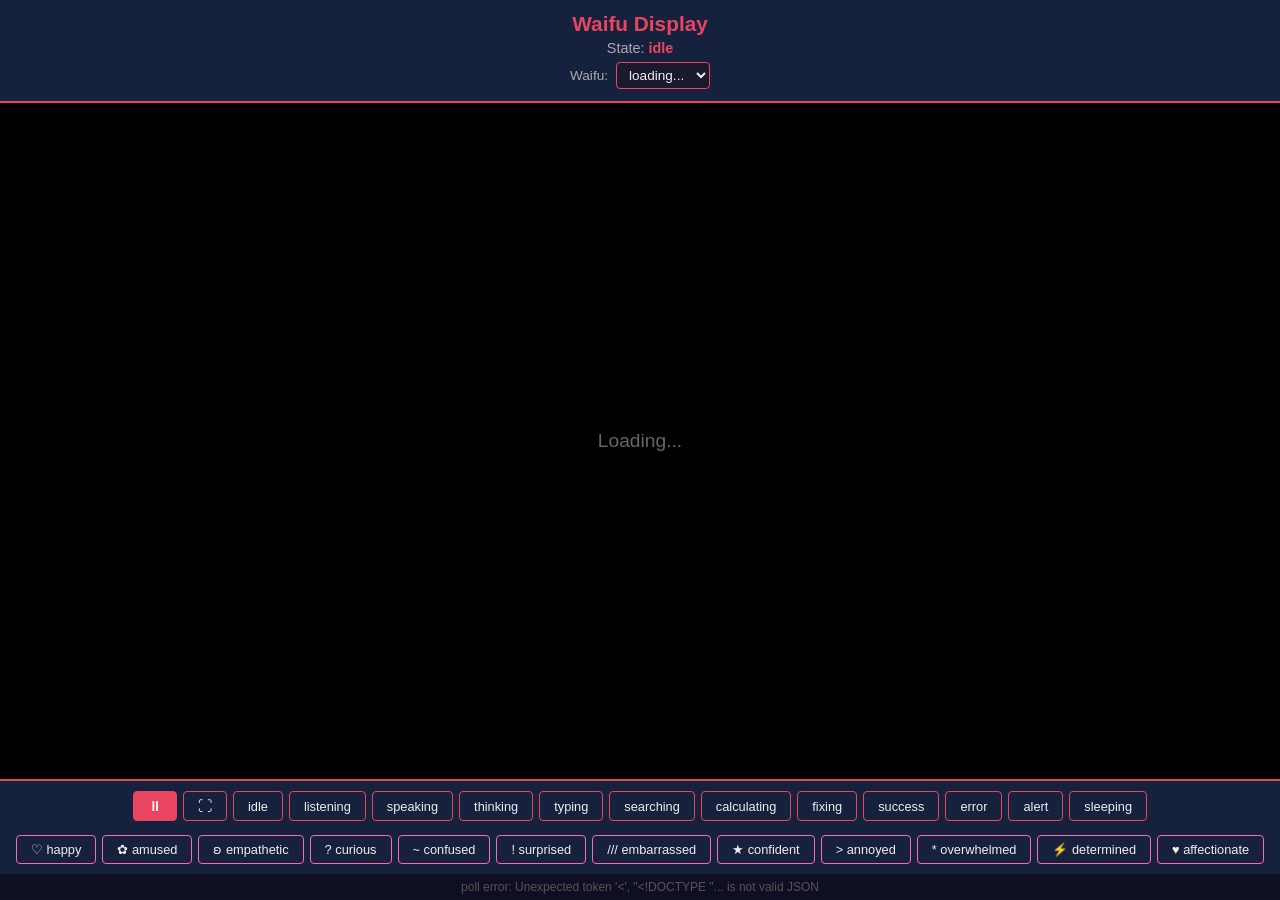
==== index.html @ 0c3c9cdf "tts preloading" ====
<!DOCTYPE html>
<html lang="en">
<head>
<meta charset="UTF-8">
<meta name="viewport" content="width=device-width, initial-scale=1.0">
<title>Waifu Display</title>
<style>
  * { margin: 0; padding: 0; box-sizing: border-box; }
  body {
    background: #1a1a2e;
    color: #eee;
    font-family: 'Segoe UI', sans-serif;
    display: flex;
    flex-direction: column;
    height: 100vh;
    overflow: hidden;
  }

  .header {
    text-align: center;
    padding: 12px;
    background: #16213e;
    border-bottom: 2px solid #e94560;
  }
  .header h1 { font-size: 1.3em; color: #e94560; }
  .state-label {
    font-size: 0.9em;
    color: #aaa;
    margin-top: 4px;
  }
  .state-label span { color: #e94560; font-weight: bold; }

  .waifu-selector {
    margin-top: 6px;
    display: flex;
    align-items: center;
    justify-content: center;
    gap: 8px;
  }
  .waifu-selector label { font-size: 0.85em; color: #aaa; }
  .waifu-selector select {
    background: #1a1a2e;
    color: #eee;
    border: 1px solid #e94560;
    border-radius: 4px;
    padding: 4px 8px;
    font-size: 0.85em;
  }

  .display-area {
    flex: 1;
    display: flex;
    align-items: center;
    justify-content: center;
    background: #000;
    position: relative;
    overflow: hidden;
    cursor: grab;
  }

  video, .sprite-img {
    max-width: 100%;
    max-height: 100%;
    object-fit: contain;
    transition: transform 0.1s ease;
    transform-origin: center center;
  }

  /* Full window mode */
  body.fullwindow .header,
  body.fullwindow .controls,
  body.fullwindow .tts-controls,
  body.fullwindow .debug-bar {
    display: none !important;
  }
  body.fullwindow .display-area {
    height: 100vh;
    width: 100vw;
    background: #000;
  }
  body.fullwindow video,
  body.fullwindow .sprite-img,
  body.fullwindow .sprite-sheet {
    max-width: 100vw;
    max-height: 100vh;
    width: 100vw;
    height: 100vh;
    object-fit: contain;
  }

  .fullwindow-toggle {
    position: fixed;
    top: 8px;
    right: 8px;
    z-index: 999;
    padding: 6px 10px;
    border: 1px solid #e94560;
    background: rgba(26, 26, 46, 0.8);
    color: #eee;
    border-radius: 4px;
    cursor: pointer;
    font-size: 0.9em;
    transition: all 0.15s;
    opacity: 0;
    pointer-events: none;
  }
  .fullwindow-toggle:hover { background: #e94560; }
  body.fullwindow .fullwindow-toggle {
    opacity: 0;
    pointer-events: auto;
  }
  body.fullwindow:hover .fullwindow-toggle {
    opacity: 1;
  }

  .sprite-img {
    image-rendering: pixelated;
  }

  .sprite-sheet {
    image-rendering: pixelated;
    background-repeat: no-repeat;
    background-size: 400% 300%;
    transition: transform 0.1s ease;
    transform-origin: center center;
  }

  .no-asset {
    color: #666;
    font-size: 1.2em;
    text-align: center;
    padding: 2em;
  }

  .controls {
    padding: 10px;
    background: #16213e;
    border-top: 2px solid #e94560;
    display: flex;
    flex-wrap: wrap;
    gap: 6px;
    justify-content: center;
  }

  .controls button {
    padding: 6px 14px;
    border: 1px solid #e94560;
    background: transparent;
    color: #eee;
    border-radius: 4px;
    cursor: pointer;
    font-size: 0.8em;
    transition: all 0.15s;
  }
  .controls button:hover { background: #e94560; }
  .controls button.active {
    background: #e94560;
    color: #fff;
    font-weight: bold;
  }

  .tts-controls {
    padding: 8px 12px;
    background: #0f0f23;
    border-top: 1px solid #333;
    display: flex;
    align-items: center;
    justify-content: center;
    gap: 10px;
  }
  .tts-controls button {
    padding: 5px 12px;
    border: 1px solid #6c5ce7;
    background: transparent;
    color: #a29bfe;
    border-radius: 4px;
    cursor: pointer;
    font-size: 0.85em;
    transition: all 0.15s;
    min-width: 36px;
  }
  .tts-controls button:hover { background: #6c5ce7; color: #fff; }
  .tts-controls button:disabled { opacity: 0.3; cursor: default; }
  .tts-controls button:disabled:hover { background: transparent; color: #a29bfe; }
  .tts-chunk-info {
    font-size: 0.8em;
    color: #a29bfe;
    min-width: 80px;
    text-align: center;
  }
  .tts-chunk-text {
    font-size: 0.7em;
    color: #666;
    max-width: 300px;
    white-space: nowrap;
    overflow: hidden;
    text-overflow: ellipsis;
  }
  .tts-bar { display: none; }
  .tts-bar.active { display: flex; }

  .debug-bar {
    padding: 6px 12px;
    background: #0f0f23;
    font-size: 0.75em;
    color: #555;
    text-align: center;
  }
</style>
</head>
<body>

<button class="fullwindow-toggle" onclick="toggleFullWindow()" title="Exit full window (f / Esc)">✕</button>

<div class="header">
  <h1>Waifu Display</h1>
  <div class="state-label">State: <span id="stateText">idle</span> <span id="emotionText"></span></div>
  <div class="waifu-selector">
    <label>Waifu:</label>
    <select id="waifuSelect"><option>loading...</option></select>
  </div>
</div>

<div class="display-area" id="displayArea">
  <div class="no-asset" id="placeholder">Loading...</div>
</div>

<div class="controls">
  <button id="manualToggle" onclick="toggleManual()" style="padding:6px 14px;border:1px solid #e94560;background:#e94560;color:#fff;border-radius:4px;cursor:pointer;font-size:0.9em;min-width:40px">⏸</button>
  <button onclick="toggleFullWindow()" style="padding:6px 14px;border:1px solid #e94560;background:transparent;color:#eee;border-radius:4px;cursor:pointer;font-size:0.9em" title="Full window (f)">⛶</button>
  <div id="controls" style="display:flex;flex-wrap:wrap;gap:6px;justify-content:center"></div>
</div>
<div class="controls" style="border-top:none;padding-top:4px;">
  <div id="emotionControls" style="display:flex;flex-wrap:wrap;gap:6px;justify-content:center"></div>
</div>
<div class="tts-controls tts-bar" id="ttsBar">
  <button id="ttsSkipBack" onclick="ttsSkip('back')" disabled title="Skip back">⏮</button>
  <button id="ttsClear" onclick="ttsClear()" title="Stop TTS">⏹</button>
  <button id="ttsSkipForward" onclick="ttsSkip('forward')" disabled title="Skip forward">⏭</button>
  <span class="tts-chunk-info" id="ttsChunkInfo">—</span>
  <span class="tts-chunk-text" id="ttsChunkText"></span>
</div>
<div class="debug-bar" id="debugBar">polling...</div>

<script>
const STATES = [
  'idle', 'listening', 'speaking', 'thinking',
  'typing', 'searching', 'calculating', 'fixing',
  'success', 'error', 'alert', 'sleeping'
];

const EMOTION_NAMES = {
  'e1': '♡ happy', 'e2': '✿ amused', 'e3': 'ʚ empathetic', 'e4': '? curious',
  'e5': '~ confused', 'e6': '! surprised', 'e7': '/// embarrassed', 'e8': '★ confident',
  'e9': '> annoyed', 'e10': '* overwhelmed', 'e11': '⚡ determined', 'e12': '♥ affectionate'
};

let currentState = '';
let currentEmotion = '';
let currentSet = '';
let sets = [];
let usingVideo = false;
let manualMode = false;
let lastServerState = '';
let lastServerEmotion = '';

const displayArea = document.getElementById('displayArea');
const stateText = document.getElementById('stateText');
const controlsDiv = document.getElementById('controls');
const emotionControlsDiv = document.getElementById('emotionControls');
const debugBar = document.getElementById('debugBar');
const waifuSelect = document.getElementById('waifuSelect');

let videoEl = document.createElement('video');
videoEl.autoplay = true;
videoEl.loop = true;
videoEl.muted = true;
videoEl.playsInline = true;
videoEl.style.display = 'none';
displayArea.appendChild(videoEl);

let imgEl = document.createElement('img');
imgEl.className = 'sprite-img';
imgEl.style.display = 'none';
displayArea.appendChild(imgEl);

// Spritesheet container - uses CSS sprites to show one frame from a grid
let sheetEl = document.createElement('div');
sheetEl.className = 'sprite-sheet';
sheetEl.style.display = 'none';
displayArea.appendChild(sheetEl);

// Build control buttons
STATES.forEach(s => {
  const btn = document.createElement('button');
  btn.textContent = s;
  btn.dataset.state = s;
  btn.addEventListener('click', () => setState(s));
  controlsDiv.appendChild(btn);
});

// Build emotion buttons
Object.keys(EMOTION_NAMES).forEach(e => {
  const btn = document.createElement('button');
  btn.textContent = EMOTION_NAMES[e];
  btn.dataset.emotion = e;
  btn.style.borderColor = '#ff69b4';
  btn.addEventListener('click', () => setEmotion(e));
  emotionControlsDiv.appendChild(btn);
});

function updateControls() {
  controlsDiv.querySelectorAll('button').forEach(btn => {
    btn.classList.toggle('active', btn.dataset.state === currentState);
  });
  emotionControlsDiv.querySelectorAll('button').forEach(btn => {
    const isActive = btn.dataset.emotion === currentEmotion;
    btn.classList.toggle('active', isActive);
    if (isActive) {
      btn.style.background = '#ff69b4';
      btn.style.color = '#fff';
    } else {
      btn.style.background = 'transparent';
      btn.style.color = '#eee';
    }
  });
}

function toggleManual() {
  manualMode = !manualMode;
  const btn = document.getElementById('manualToggle');
  btn.textContent = manualMode ? '▶' : '⏸';
  btn.style.background = manualMode ? '#333' : '#e94560';
  if (!manualMode && lastServerState) {
    setState(lastServerState, true);
  } else if (manualMode) {
    fetchAsset(); // refresh to drop emotion visually if needed
  }
}

function setState(state, force = false) {
  if (!force && state === currentState && currentSet) return;
  currentState = state;
  stateText.textContent = state + (manualMode ? ' [manual]' : '');
  updateControls();
  fetchAsset();
}

function setEmotion(emotion) {
  currentEmotion = emotion;
  if (manualMode) {
    currentState = emotion;
  }
  stateText.textContent = currentState + (manualMode ? ' [manual]' : '');
  updateEmotionLabel();
  updateControls();
  fetchAsset();
}

waifuSelect.addEventListener('change', () => {
  currentSet = waifuSelect.value;
  localStorage.setItem('waifu_set', currentSet);
  fetchAsset();
});

function showDisplay(mode) {
  videoEl.style.display = mode === 'video' ? 'block' : 'none';
  imgEl.style.display = mode === 'image' ? 'block' : 'none';
  sheetEl.style.display = mode === 'sheet' ? 'block' : 'none';
  document.getElementById('placeholder').style.display = mode === 'none' ? 'block' : 'none';
  if (mode !== 'video') videoEl.pause();
}

function stateToGridPos(state) {
  let idx = STATES.indexOf(state);
  if (idx === -1 && typeof state === 'string' && state.match(/^e\d+$/)) {
    idx = parseInt(state.substring(1), 10) - 1;
  }
  if (idx === -1) idx = 0;
  return { col: idx % 4, row: Math.floor(idx / 4) };
}

function updateEmotionLabel() {
  const el = document.getElementById('emotionText');
  if (currentEmotion) {
    const name = EMOTION_NAMES[currentEmotion] || currentEmotion;
    el.textContent = ` | ${name}`;
  } else {
    el.textContent = '';
  }
}

async function fetchAsset() {
  if (!currentSet) return;

  try {
    const res = await fetch(`/current_state`);
    const data = await res.json();
    currentEmotion = data.emotion || '';
    updateEmotionLabel();

    const setInfo = sets.find(s => s.name === currentSet);
    const isSpritesheet = setInfo && setInfo.type === 'spritesheet';

    // Check for MP4 first
    if (data.videoAsset) {
      showDisplay('video');
      const videoUrl = `${data.videoAsset}&t=${Date.now()}`;
      videoEl.pause();
      videoEl.src = videoUrl;
      videoEl.load();
      videoEl.play().catch(() => {});
      usingVideo = true;
      return;
    }

    if (isSpritesheet) {
      // Spritesheet mode: load image, crop with CSS background-position
      const displayState = manualMode ? currentState : (currentEmotion || currentState);
      const imgUrl = `/asset?set=${encodeURIComponent(currentSet)}&state=${displayState}&t=${Date.now()}`;
      const { col, row } = stateToGridPos(displayState);

      showDisplay('sheet');
      sheetEl.style.width = '100%';
      sheetEl.style.height = '100%';
      sheetEl.style.backgroundImage = `url(${imgUrl})`;
      sheetEl.style.backgroundPosition = `${(col / 3) * 100}% ${(row / 2) * 100}%`;
      usingVideo = false;
    } else {
      // Directory mode: prefer emotion frame, fall back to action frame
      // Build URL client-side so it uses the selected set, not server default
      const displayState = manualMode ? currentState : (currentEmotion || currentState);
      const imgUrl = `/asset?set=${encodeURIComponent(currentSet)}&state=${displayState}&t=${Date.now()}`;
      showDisplay('image');
      imgEl.src = imgUrl;
      usingVideo = false;
    }
  } catch (e) {
    showDisplay('none');
    document.getElementById('placeholder').textContent = `Error: ${e.message}`;
  }
}

// Poll server for state + set changes
async function poll() {
  try {
    const res = await fetch('/current_state');
    const data = await res.json();

    // Update sets list
    if (data.sets && JSON.stringify(data.sets) !== JSON.stringify(sets)) {
      sets = data.sets;
      waifuSelect.innerHTML = '';
      sets.forEach(s => {
        const opt = document.createElement('option');
        opt.value = s.name;
        opt.textContent = `${s.name} (${s.type})`;
        waifuSelect.appendChild(opt);
      });
      if (!currentSet && sets.length > 0) {
        const saved = localStorage.getItem('waifu_set');
        currentSet = (saved && sets.find(s => s.name === saved)) ? saved : sets[0].name;
        waifuSelect.value = currentSet;
      }
    }

    // Detect state or emotion changes
    if (data.state !== lastServerState || data.emotion !== lastServerEmotion) {
      const forceUpdate = (data.emotion !== lastServerEmotion);
      lastServerState = data.state;
      lastServerEmotion = data.emotion || '';
      if (!manualMode) {
        currentEmotion = data.emotion || '';
        setState(data.state, forceUpdate);
      }
      // Report actual displayed state to server for tracking
      const displayLabel = currentEmotion
        ? (EMOTION_NAMES[currentEmotion] || currentEmotion)
        : currentState;
      fetch('/display_track', {
        method: 'POST',
        headers: { 'Content-Type': 'application/json' },
        body: JSON.stringify({ display: displayLabel, set: currentSet }),
      }).catch(() => {});
    }

    debugBar.textContent = `polling OK | ${sets.length} sets | ${usingVideo ? 'video' : 'image'} | ${new Date().toLocaleTimeString()}`;
  } catch (e) {
    debugBar.textContent = `poll error: ${e.message}`;
  }
}

// ── TTS Controls ─────────────────────────────────────────────────────────────
const ttsBar = document.getElementById('ttsBar');
const ttsSkipBack = document.getElementById('ttsSkipBack');
const ttsSkipForward = document.getElementById('ttsSkipForward');
const ttsChunkInfo = document.getElementById('ttsChunkInfo');
const ttsChunkText = document.getElementById('ttsChunkText');

let ttsPollInterval = 2000; // poll every 2s when idle
let ttsPollTimer = null;

async function pollTTS() {
  try {
    const res = await fetch('/tts/status');
    const data = await res.json();

    if (data.error) {
      ttsBar.classList.remove('active');
      scheduleTTS(2000);
      return;
    }

    const isActive = data.playing || data.queue_size > 0;
    ttsBar.classList.toggle('active', isActive);

    // Poll faster when active, slower when idle
    const nextInterval = isActive ? 500 : 2000;

    if (isActive) {
      const cur = (data.batch_current ?? -1) + 1; // 1-indexed display
      const total = data.batch_total ?? 0;
      ttsChunkInfo.textContent = total > 0 ? `${cur}/${total}` : '...';
      ttsSkipBack.disabled = cur <= 1;
      ttsSkipForward.disabled = cur >= total && !data.playing;

      if (data.current_text) {
        ttsChunkText.textContent = data.current_text;
        ttsChunkText.title = data.current_text;
      } else {
        ttsChunkText.textContent = '';
      }
    }
    scheduleTTS(nextInterval);
  } catch {
    ttsBar.classList.remove('active');
    scheduleTTS(2000);
  }
}

function scheduleTTS(ms) {
  clearTimeout(ttsPollTimer);
  ttsPollTimer = setTimeout(pollTTS, ms);
}

async function ttsSkip(direction) {
  try {
    await fetch('/tts/skip', {
      method: 'POST',
      headers: { 'Content-Type': 'application/json' },
      body: JSON.stringify({ direction }),
    });
    // Poll immediately for UI update
    scheduleTTS(100);
  } catch (e) {
    console.error('TTS skip error:', e);
  }
}

async function ttsClear() {
  try {
    await fetch('/tts/clear', { method: 'POST' });
    scheduleTTS(100);
  } catch (e) {
    console.error('TTS clear error:', e);
  }
}

// ── Full Window Toggle ─────────────────────────────────────────────────────
function toggleFullWindow() {
  document.body.classList.toggle('fullwindow');
}

// ── Zoom & Pan ─────────────────────────────────────────────────────────────
let zoomLevel = 1.0;
let panX = 0, panY = 0;
const ZOOM_MIN = 0.25;
const ZOOM_MAX = 4.0;
const ZOOM_STEP = 0.15;

function applyTransform() {
  const t = `scale(${zoomLevel}) translate(${panX}px, ${panY}px)`;
  videoEl.style.transform = t;
  imgEl.style.transform = t;
  sheetEl.style.transform = t;
  debugBar.textContent += ` | zoom ${Math.round(zoomLevel * 100)}%`;
}

function zoomIn() {
  zoomLevel = Math.min(ZOOM_MAX, zoomLevel + ZOOM_STEP);
  applyTransform();
}

function zoomOut() {
  zoomLevel = Math.max(ZOOM_MIN, zoomLevel - ZOOM_STEP);
  applyTransform();
}

function resetView() {
  zoomLevel = 1.0;
  panX = 0;
  panY = 0;
  applyTransform();
}

// Scroll wheel zoom on display area
displayArea.addEventListener('wheel', e => {
  e.preventDefault();
  if (e.deltaY < 0) zoomIn();
  else zoomOut();
}, { passive: false });

// Click and drag to pan
let isPanning = false;
let panStartX = 0, panStartY = 0;
let panStartPanX = 0, panStartPanY = 0;

displayArea.addEventListener('mousedown', e => {
  if (e.button !== 0) return;
  isPanning = true;
  panStartX = e.clientX;
  panStartY = e.clientY;
  panStartPanX = panX;
  panStartPanY = panY;
  displayArea.style.cursor = 'grabbing';
});

document.addEventListener('mousemove', e => {
  if (!isPanning) return;
  const scale = 1 / zoomLevel; // inverse so panning feels natural at any zoom
  panX = panStartPanX + (e.clientX - panStartX) * scale;
  panY = panStartPanY + (e.clientY - panStartY) * scale;
  applyTransform();
});

document.addEventListener('mouseup', () => {
  if (isPanning) {
    isPanning = false;
    displayArea.style.cursor = '';
  }
});

// 'f' hotkey for full window toggle (ignore when typing in inputs)
document.addEventListener('keydown', e => {
  if (['INPUT', 'TEXTAREA', 'SELECT'].includes(e.target.tagName)) return;

  if (e.key === 'f') {
    e.preventDefault();
    toggleFullWindow();
  }
  if (e.key === 'Escape' && document.body.classList.contains('fullwindow')) {
    document.body.classList.remove('fullwindow');
  }
  if (e.key === '=' || e.key === '+') { e.preventDefault(); zoomIn(); }
  if (e.key === '-') { e.preventDefault(); zoomOut(); }
  if (e.key === '0') { e.preventDefault(); resetView(); }
});

// Poll TTS status alongside sprite state
setInterval(poll, 100);
poll();
pollTTS(); // self-scheduling via scheduleTTS()
</script>
</body>
</html>
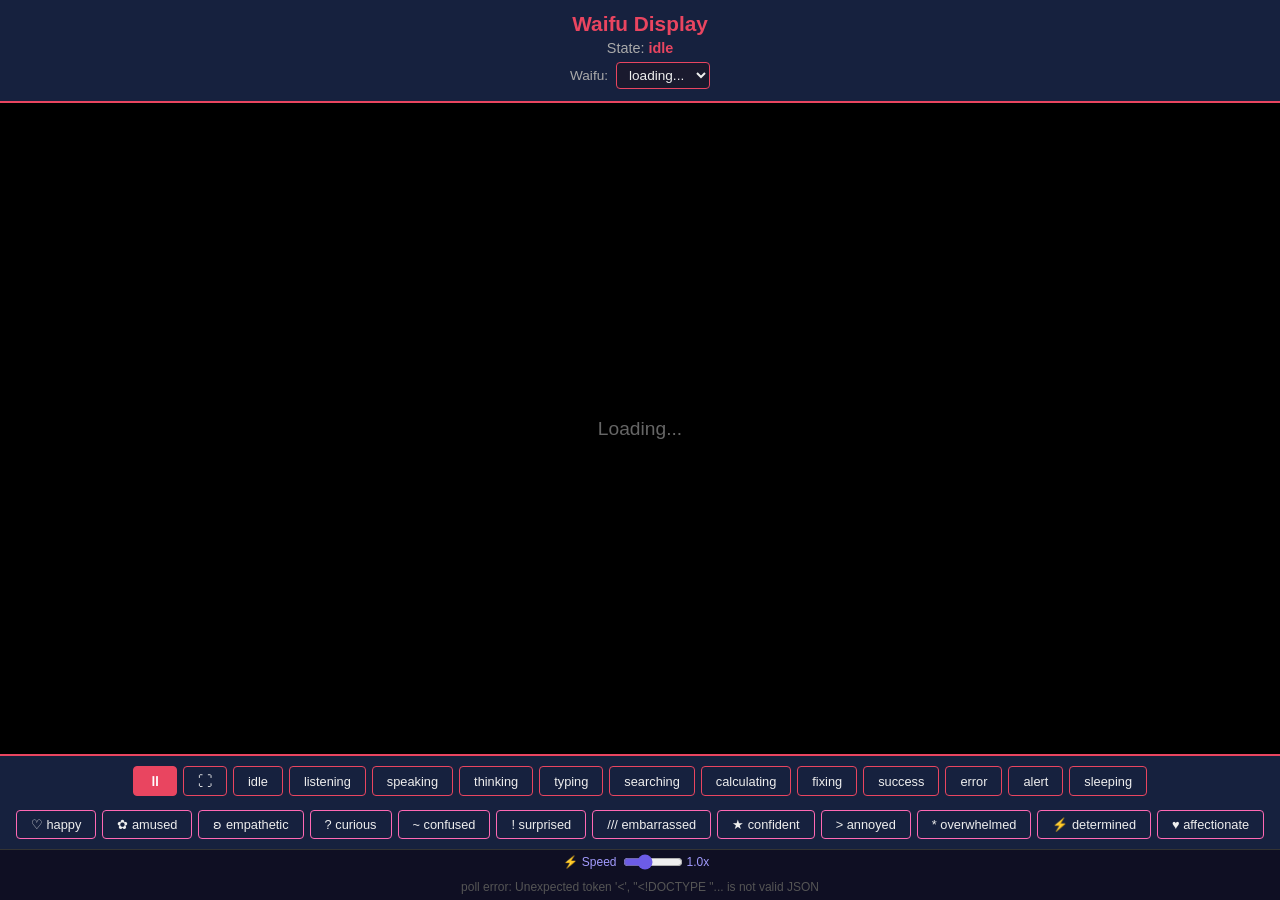
==== commit 620ee0d4: "add tts speed" ====
--- a/index.html
+++ b/index.html
@@ -70,6 +70,7 @@
   body.fullwindow .header,
   body.fullwindow .controls,
   body.fullwindow .tts-controls,
+  body.fullwindow .speed-bar,
   body.fullwindow .debug-bar {
     display: none !important;
   }
@@ -198,6 +199,16 @@
   }
   .tts-bar { display: none; }
   .tts-bar.active { display: flex; }
+  .speed-bar {
+    padding: 4px 12px;
+    background: #0f0f23;
+    border-top: 1px solid #333;
+    display: flex;
+    align-items: center;
+    justify-content: center;
+  }
+  .tts-speed-control { display: flex; align-items: center; gap: 4px; }
+  .tts-speed-control input[type=range] { cursor: pointer; }
 
   .debug-bar {
     padding: 6px 12px;
@@ -239,6 +250,15 @@
   <button id="ttsSkipForward" onclick="ttsSkip('forward')" disabled title="Skip forward">⏭</button>
   <span class="tts-chunk-info" id="ttsChunkInfo">—</span>
   <span class="tts-chunk-text" id="ttsChunkText"></span>
+</div>
+<div class="speed-bar" id="speedBar">
+  <span class="tts-speed-control">
+    <label style="font-size:0.75em;color:#a29bfe;margin-right:2px">⚡ Speed</label>
+    <input type="range" id="ttsSpeed" min="0.5" max="2.0" step="0.1" value="1.0"
+           style="width:60px;accent-color:#6c5ce7;vertical-align:middle"
+           oninput="ttsSetSpeed(this.value)" title="Speech speed" />
+    <span id="ttsSpeedValue" style="font-size:0.75em;color:#a29bfe;min-width:30px;display:inline-block">1.0x</span>
+  </span>
 </div>
 <div class="debug-bar" id="debugBar">polling...</div>
 
@@ -566,6 +586,39 @@
   }
 }
 
+async function ttsSetSpeed(val) {
+  const speed = parseFloat(val);
+  document.getElementById('ttsSpeedValue').textContent = speed.toFixed(1) + 'x';
+  try { localStorage.setItem('ttsSpeed', speed.toString()); } catch {}
+  try {
+    await fetch('/tts/speed', {
+      method: 'POST',
+      headers: { 'Content-Type': 'application/json' },
+      body: JSON.stringify({ speed }),
+    });
+  } catch (e) {
+    console.error('TTS speed error:', e);
+  }
+}
+
+// Load saved speed on startup, push to server
+(async function loadTtsSpeed() {
+  let speed = 1.0;
+  try {
+    const saved = parseFloat(localStorage.getItem('ttsSpeed'));
+    if (!isNaN(saved) && saved >= 0.5 && saved <= 2.0) speed = saved;
+  } catch {}
+  document.getElementById('ttsSpeed').value = speed;
+  document.getElementById('ttsSpeedValue').textContent = speed.toFixed(1) + 'x';
+  try {
+    await fetch('/tts/speed', {
+      method: 'POST',
+      headers: { 'Content-Type': 'application/json' },
+      body: JSON.stringify({ speed }),
+    });
+  } catch {}
+})();
+
 // ── Full Window Toggle ─────────────────────────────────────────────────────
 function toggleFullWindow() {
   document.body.classList.toggle('fullwindow');
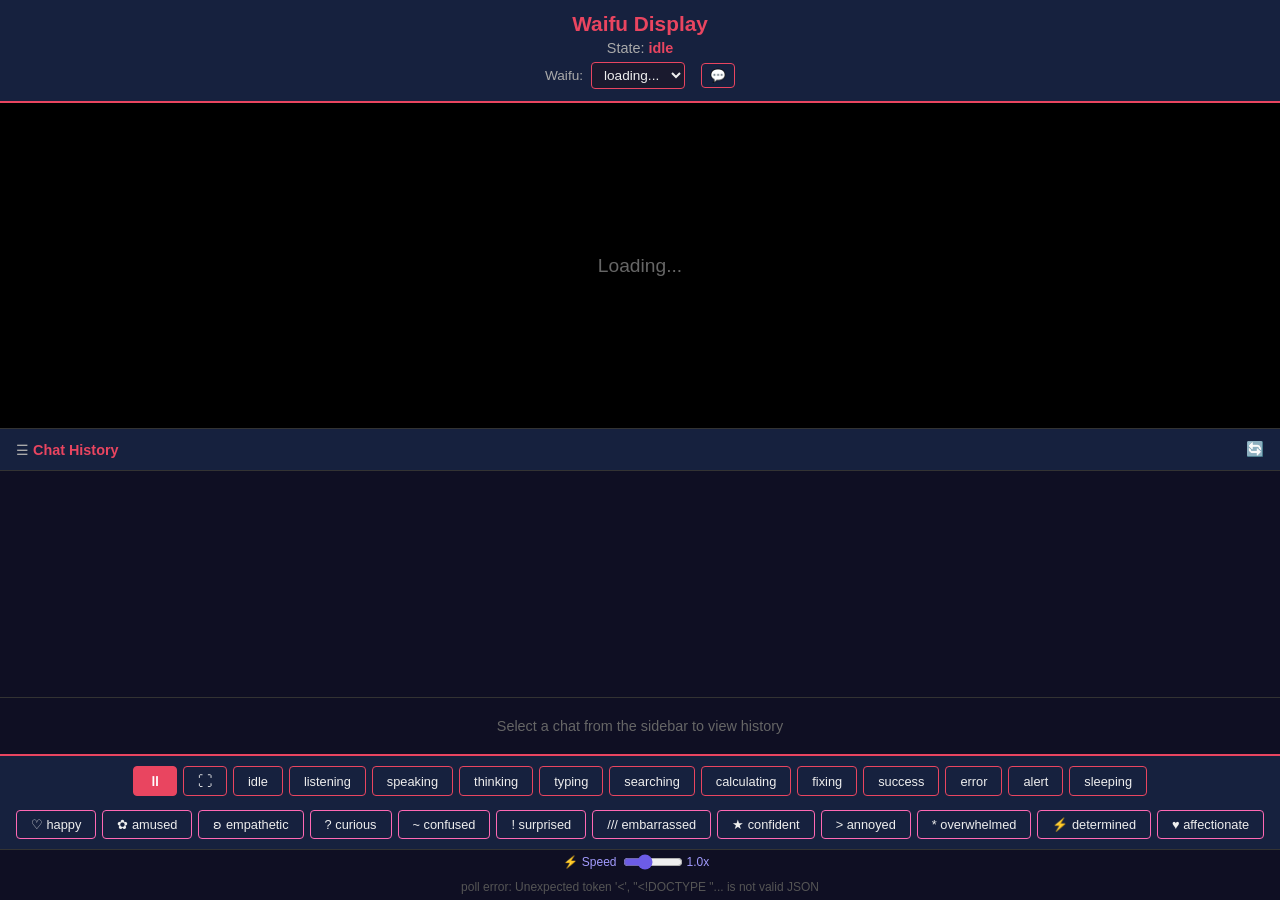
==== commit be2adc74: "add chat reader" ====
--- a/index.html
+++ b/index.html
@@ -217,6 +217,300 @@
     color: #555;
     text-align: center;
   }
+
+  /* Chat Interface */
+  .chat-container {
+    flex: 1;
+    display: flex;
+    flex-direction: column;
+    background: #0f0f23;
+    border-top: 1px solid #333;
+    min-height: 200px;
+    max-height: 40vh;
+  }
+
+  .chat-header {
+    display: flex;
+    align-items: center;
+    justify-content: space-between;
+    padding: 8px 12px;
+    background: #16213e;
+    border-bottom: 1px solid #333;
+  }
+
+  .chat-header-title {
+    font-size: 0.9em;
+    color: #e94560;
+    font-weight: bold;
+    flex: 1;
+    overflow: hidden;
+    text-overflow: ellipsis;
+    white-space: nowrap;
+  }
+
+  .chat-header-actions {
+    display: flex;
+    gap: 4px;
+  }
+
+  .chat-header-btn {
+    background: none;
+    border: none;
+    color: #aaa;
+    cursor: pointer;
+    padding: 4px;
+    border-radius: 4px;
+    font-size: 0.9em;
+    transition: all 0.15s;
+  }
+
+  .chat-header-btn:hover {
+    background: rgba(255,255,255,0.1);
+    color: #e94560;
+  }
+
+  .chat-history {
+    flex: 1;
+    overflow-y: auto;
+    padding: 8px;
+    display: flex;
+    flex-direction: column;
+    gap: 8px;
+  }
+
+  .chat-message {
+    max-width: 80%;
+    padding: 8px 12px;
+    border-radius: 12px;
+    font-size: 0.85em;
+    line-height: 1.4;
+  }
+
+  .user-message {
+    align-self: flex-end;
+    background: #e94560;
+    color: #fff;
+    border-bottom-right-radius: 4px;
+  }
+
+  .assistant-message {
+    align-self: flex-start;
+    background: #2d3a4a;
+    color: #eee;
+    border-bottom-left-radius: 4px;
+  }
+
+  .message-content {
+    word-wrap: break-word;
+  }
+
+  .message-time {
+    font-size: 0.7em;
+    color: rgba(255,255,255,0.5);
+    margin-top: 4px;
+    text-align: right;
+  }
+
+  .chat-viewer-info {
+    padding: 20px;
+    text-align: center;
+    color: #666;
+    font-size: 0.9em;
+    border-top: 1px solid #333;
+    background: #0f0f23;
+  }
+
+  /* Chat Sidebar */
+  .chat-sidebar {
+    position: fixed;
+    bottom: 0;
+    left: 0;
+    width: 280px;
+    height: 100%;
+    background: #16213e;
+    border-right: 1px solid #333;
+    transform: translateX(-100%);
+    opacity: 0;
+    pointer-events: none;
+    transition: transform 0.2s ease, opacity 0.2s ease;
+    z-index: 1000;
+    display: flex;
+    flex-direction: column;
+  }
+
+  .chat-sidebar.visible {
+    transform: translateX(0);
+    opacity: 1;
+    pointer-events: auto;
+  }
+
+  .chat-sidebar-header {
+    display: flex;
+    align-items: center;
+    justify-content: space-between;
+    padding: 12px;
+    background: #0f0f23;
+    border-bottom: 1px solid #333;
+  }
+
+  .chat-sidebar-header-title {
+    font-size: 1em;
+    color: #e94560;
+    font-weight: bold;
+  }
+
+  .chat-sidebar-header-actions {
+    display: flex;
+    gap: 4px;
+  }
+
+  .chat-sidebar-btn {
+    background: none;
+    border: none;
+    color: #aaa;
+    cursor: pointer;
+    padding: 4px 8px;
+    border-radius: 4px;
+    font-size: 0.9em;
+    transition: all 0.15s;
+  }
+
+  .chat-sidebar-btn:hover {
+    background: rgba(255,255,255,0.1);
+    color: #e94560;
+  }
+
+  .chat-list {
+    flex: 1;
+    overflow-y: auto;
+    padding: 8px;
+  }
+
+  .chat-list-empty {
+    color: #666;
+    font-size: 0.85em;
+    text-align: center;
+    padding: 2em;
+  }
+
+  .chat-list-item {
+    display: flex;
+    align-items: center;
+    justify-content: space-between;
+    padding: 8px 12px;
+    margin-bottom: 4px;
+    border-radius: 4px;
+    cursor: pointer;
+    transition: background 0.15s;
+  }
+
+  .chat-list-item:hover {
+    background: rgba(255,255,255,0.05);
+  }
+
+  .chat-list-item.active {
+    background: rgba(233, 69, 96, 0.2);
+    border-left: 3px solid #e94560;
+  }
+
+  .chat-list-item-content {
+    flex: 1;
+    overflow: hidden;
+  }
+
+  .chat-list-item-name {
+    font-size: 0.85em;
+    color: #eee;
+    font-weight: 500;
+    white-space: nowrap;
+    overflow: hidden;
+    text-overflow: ellipsis;
+  }
+
+  .chat-list-item-meta {
+    font-size: 0.7em;
+    color: #666;
+    margin-top: 2px;
+    display: flex;
+    gap: 8px;
+  }
+
+  .chat-list-item-preview {
+    font-size: 0.75em;
+    color: #888;
+    margin-top: 4px;
+    white-space: nowrap;
+    overflow: hidden;
+    text-overflow: ellipsis;
+  }
+
+  .chat-list-item-actions {
+    display: flex;
+    gap: 2px;
+    opacity: 0;
+    transition: opacity 0.15s;
+  }
+
+  .chat-list-item:hover .chat-list-item-actions {
+    opacity: 1;
+  }
+
+  .chat-action-btn {
+    background: none;
+    border: none;
+    color: #aaa;
+    cursor: pointer;
+    padding: 2px 4px;
+    border-radius: 4px;
+    font-size: 0.8em;
+    transition: all 0.15s;
+  }
+
+  .chat-action-btn:hover {
+    background: rgba(255,255,255,0.1);
+    color: #e94560;
+  }
+
+  .chat-action-delete:hover {
+    color: #ff4444;
+  }
+
+  /* Adjust layout for chat */
+  body.chat-mode .display-area {
+    max-height: 50vh;
+  }
+
+  body.chat-mode .controls,
+  body.chat-mode .tts-controls,
+  body.chat-mode .speed-bar {
+    display: none;
+  }
+
+  body.fullwindow .chat-container,
+  body.fullwindow .chat-sidebar {
+    display: none !important;
+  }
+
+  /* Chat Loading/Error States */
+  .chat-loading,
+  .chat-error,
+  .chat-empty {
+    padding: 20px;
+    text-align: center;
+    color: #666;
+    font-size: 0.9em;
+  }
+
+  .chat-error {
+    color: #ff4444;
+  }
+
+  .chat-list-error {
+    padding: 20px;
+    text-align: center;
+    color: #ff4444;
+    font-size: 0.85em;
+  }
 </style>
 </head>
 <body>
@@ -229,12 +523,43 @@
   <div class="waifu-selector">
     <label>Waifu:</label>
     <select id="waifuSelect"><option>loading...</option></select>
+    <button onclick="toggleChatMode()" style="margin-left:8px;padding:4px 8px;border:1px solid #e94560;background:transparent;color:#eee;border-radius:4px;cursor:pointer;font-size:0.8em" title="Toggle Chat Mode">💬</button>
   </div>
 </div>
 
 <div class="display-area" id="displayArea">
   <div class="no-asset" id="placeholder">Loading...</div>
 </div>
+
+<!-- Chat Viewer (Read-Only) -->
+<div class="chat-container" id="chatContainer">
+  <div class="chat-header">
+    <button class="chat-header-btn" type="button" data-action="toggle-chat-sidebar" title="Chat History">☰</button>
+    <span class="chat-header-title" id="chatTitle">Chat History</span>
+    <div class="chat-header-actions">
+      <button class="chat-header-btn" id="copySessionIdBtn" type="button" onclick="copySessionId()" title="Copy Session ID" style="display:none">📋</button>
+      <button class="chat-header-btn" type="button" onclick="refreshSessions()" title="Refresh">🔄</button>
+    </div>
+  </div>
+  <div class="chat-history" id="chatHistory"></div>
+  <div class="chat-viewer-info" id="chatViewerInfo">
+    <span>Select a chat from the sidebar to view history</span>
+  </div>
+</div>
+
+<!-- Chat Sidebar -->
+<div id="chatSidebar" class="chat-sidebar">
+  <div class="chat-sidebar-header">
+    <span class="chat-sidebar-header-title">Chat History</span>
+    <div class="chat-sidebar-header-actions">
+      <button class="chat-sidebar-btn" type="button" data-action="export-all-chats" title="Export All Chats">⬇</button>
+      <button class="chat-sidebar-btn" type="button" data-action="toggle-chat-sidebar" title="Close">✕</button>
+    </div>
+  </div>
+  <div id="chatList" class="chat-list"></div>
+</div>
+
+
 
 <div class="controls">
   <button id="manualToggle" onclick="toggleManual()" style="padding:6px 14px;border:1px solid #e94560;background:#e94560;color:#fff;border-radius:4px;cursor:pointer;font-size:0.9em;min-width:40px">⏸</button>
@@ -713,6 +1038,48 @@
 setInterval(poll, 100);
 poll();
 pollTTS(); // self-scheduling via scheduleTTS()
+
+// Initialize chat browser
+document.addEventListener('DOMContentLoaded', () => {
+  // Restore sidebar visibility
+  if (localStorage.getItem('waifuChatSidebarVisible') === 'true') {
+    var sidebar = document.getElementById('chatSidebar');
+    if (sidebar) sidebar.classList.add('visible');
+  }
+
+  // Restore chat mode
+  if (localStorage.getItem('waifuChatMode') === 'true') {
+    document.body.classList.add('chat-mode');
+  }
+});
+
+function toggleChatMode() {
+  document.body.classList.toggle('chat-mode');
+  var isChatMode = document.body.classList.contains('chat-mode');
+  localStorage.setItem('waifuChatMode', isChatMode.toString());
+  
+  // Resize display area when toggling chat mode
+  if (typeof resizeCanvas === 'function') {
+    setTimeout(resizeCanvas, 100);
+  }
+}
+
+function copySessionId() {
+  if (window.ChatBrowser && window.ChatBrowser.currentSessionId) {
+    navigator.clipboard.writeText(window.ChatBrowser.currentSessionId).then(() => {
+      // Visual feedback
+      const btn = document.getElementById('copySessionIdBtn');
+      const originalText = btn.textContent;
+      btn.textContent = '✓';
+      setTimeout(() => { btn.textContent = originalText; }, 1000);
+    }).catch(err => {
+      console.error('Failed to copy:', err);
+    });
+  }
+}
 </script>
+
+<!-- Chat Browser -->
+<script src="chat_manager.js"></script>
 </body>
 </html>
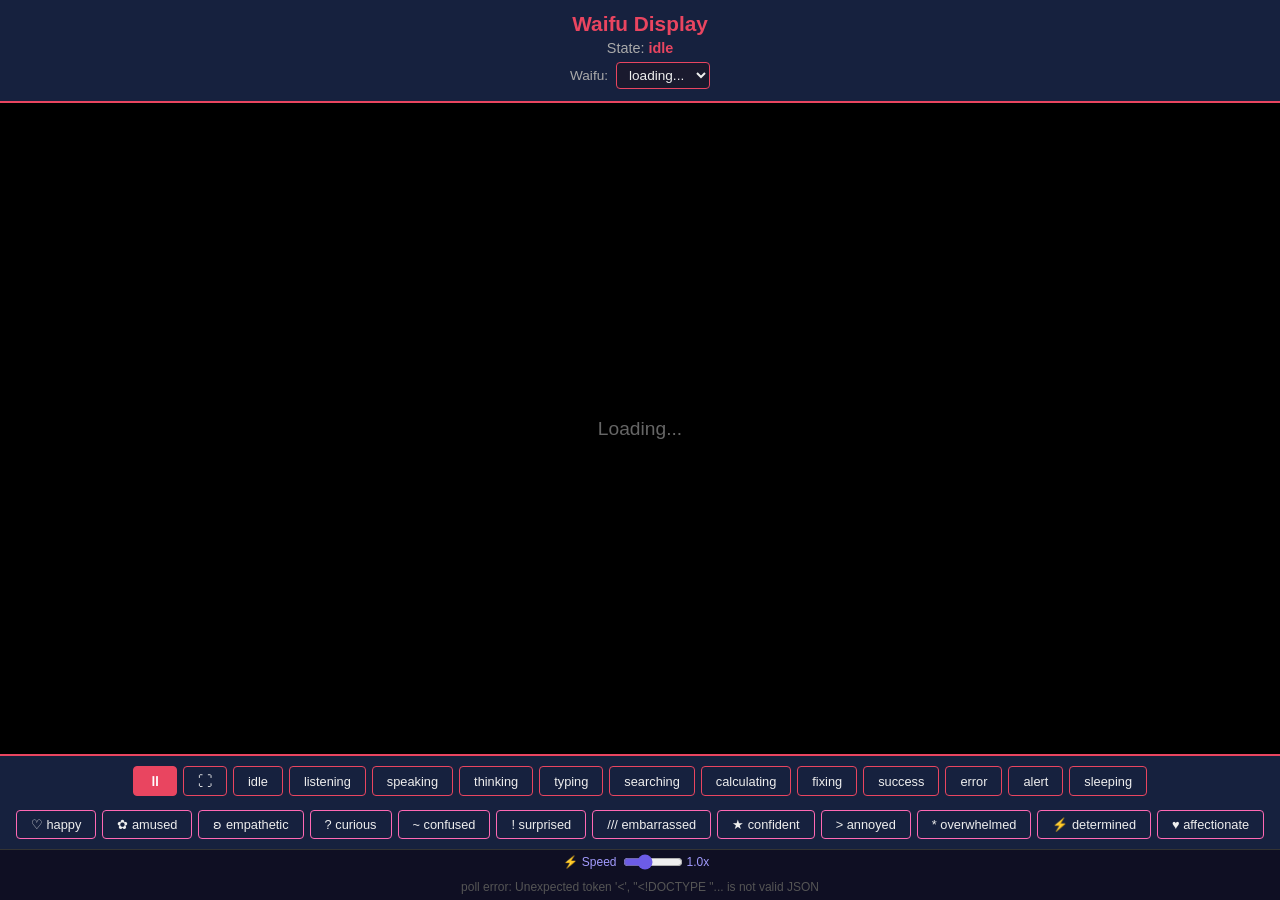
==== commit 275364ef: "remove chat dashboard" ====
--- a/index.html
+++ b/index.html
@@ -218,299 +218,7 @@
     text-align: center;
   }
 
-  /* Chat Interface */
-  .chat-container {
-    flex: 1;
-    display: flex;
-    flex-direction: column;
-    background: #0f0f23;
-    border-top: 1px solid #333;
-    min-height: 200px;
-    max-height: 40vh;
-  }
-
-  .chat-header {
-    display: flex;
-    align-items: center;
-    justify-content: space-between;
-    padding: 8px 12px;
-    background: #16213e;
-    border-bottom: 1px solid #333;
-  }
-
-  .chat-header-title {
-    font-size: 0.9em;
-    color: #e94560;
-    font-weight: bold;
-    flex: 1;
-    overflow: hidden;
-    text-overflow: ellipsis;
-    white-space: nowrap;
-  }
-
-  .chat-header-actions {
-    display: flex;
-    gap: 4px;
-  }
-
-  .chat-header-btn {
-    background: none;
-    border: none;
-    color: #aaa;
-    cursor: pointer;
-    padding: 4px;
-    border-radius: 4px;
-    font-size: 0.9em;
-    transition: all 0.15s;
-  }
-
-  .chat-header-btn:hover {
-    background: rgba(255,255,255,0.1);
-    color: #e94560;
-  }
-
-  .chat-history {
-    flex: 1;
-    overflow-y: auto;
-    padding: 8px;
-    display: flex;
-    flex-direction: column;
-    gap: 8px;
-  }
-
-  .chat-message {
-    max-width: 80%;
-    padding: 8px 12px;
-    border-radius: 12px;
-    font-size: 0.85em;
-    line-height: 1.4;
-  }
-
-  .user-message {
-    align-self: flex-end;
-    background: #e94560;
-    color: #fff;
-    border-bottom-right-radius: 4px;
-  }
-
-  .assistant-message {
-    align-self: flex-start;
-    background: #2d3a4a;
-    color: #eee;
-    border-bottom-left-radius: 4px;
-  }
-
-  .message-content {
-    word-wrap: break-word;
-  }
-
-  .message-time {
-    font-size: 0.7em;
-    color: rgba(255,255,255,0.5);
-    margin-top: 4px;
-    text-align: right;
-  }
-
-  .chat-viewer-info {
-    padding: 20px;
-    text-align: center;
-    color: #666;
-    font-size: 0.9em;
-    border-top: 1px solid #333;
-    background: #0f0f23;
-  }
-
-  /* Chat Sidebar */
-  .chat-sidebar {
-    position: fixed;
-    bottom: 0;
-    left: 0;
-    width: 280px;
-    height: 100%;
-    background: #16213e;
-    border-right: 1px solid #333;
-    transform: translateX(-100%);
-    opacity: 0;
-    pointer-events: none;
-    transition: transform 0.2s ease, opacity 0.2s ease;
-    z-index: 1000;
-    display: flex;
-    flex-direction: column;
-  }
-
-  .chat-sidebar.visible {
-    transform: translateX(0);
-    opacity: 1;
-    pointer-events: auto;
-  }
-
-  .chat-sidebar-header {
-    display: flex;
-    align-items: center;
-    justify-content: space-between;
-    padding: 12px;
-    background: #0f0f23;
-    border-bottom: 1px solid #333;
-  }
-
-  .chat-sidebar-header-title {
-    font-size: 1em;
-    color: #e94560;
-    font-weight: bold;
-  }
-
-  .chat-sidebar-header-actions {
-    display: flex;
-    gap: 4px;
-  }
-
-  .chat-sidebar-btn {
-    background: none;
-    border: none;
-    color: #aaa;
-    cursor: pointer;
-    padding: 4px 8px;
-    border-radius: 4px;
-    font-size: 0.9em;
-    transition: all 0.15s;
-  }
-
-  .chat-sidebar-btn:hover {
-    background: rgba(255,255,255,0.1);
-    color: #e94560;
-  }
-
-  .chat-list {
-    flex: 1;
-    overflow-y: auto;
-    padding: 8px;
-  }
-
-  .chat-list-empty {
-    color: #666;
-    font-size: 0.85em;
-    text-align: center;
-    padding: 2em;
-  }
-
-  .chat-list-item {
-    display: flex;
-    align-items: center;
-    justify-content: space-between;
-    padding: 8px 12px;
-    margin-bottom: 4px;
-    border-radius: 4px;
-    cursor: pointer;
-    transition: background 0.15s;
-  }
-
-  .chat-list-item:hover {
-    background: rgba(255,255,255,0.05);
-  }
-
-  .chat-list-item.active {
-    background: rgba(233, 69, 96, 0.2);
-    border-left: 3px solid #e94560;
-  }
-
-  .chat-list-item-content {
-    flex: 1;
-    overflow: hidden;
-  }
-
-  .chat-list-item-name {
-    font-size: 0.85em;
-    color: #eee;
-    font-weight: 500;
-    white-space: nowrap;
-    overflow: hidden;
-    text-overflow: ellipsis;
-  }
-
-  .chat-list-item-meta {
-    font-size: 0.7em;
-    color: #666;
-    margin-top: 2px;
-    display: flex;
-    gap: 8px;
-  }
-
-  .chat-list-item-preview {
-    font-size: 0.75em;
-    color: #888;
-    margin-top: 4px;
-    white-space: nowrap;
-    overflow: hidden;
-    text-overflow: ellipsis;
-  }
-
-  .chat-list-item-actions {
-    display: flex;
-    gap: 2px;
-    opacity: 0;
-    transition: opacity 0.15s;
-  }
-
-  .chat-list-item:hover .chat-list-item-actions {
-    opacity: 1;
-  }
-
-  .chat-action-btn {
-    background: none;
-    border: none;
-    color: #aaa;
-    cursor: pointer;
-    padding: 2px 4px;
-    border-radius: 4px;
-    font-size: 0.8em;
-    transition: all 0.15s;
-  }
-
-  .chat-action-btn:hover {
-    background: rgba(255,255,255,0.1);
-    color: #e94560;
-  }
-
-  .chat-action-delete:hover {
-    color: #ff4444;
-  }
-
-  /* Adjust layout for chat */
-  body.chat-mode .display-area {
-    max-height: 50vh;
-  }
-
-  body.chat-mode .controls,
-  body.chat-mode .tts-controls,
-  body.chat-mode .speed-bar {
-    display: none;
-  }
-
-  body.fullwindow .chat-container,
-  body.fullwindow .chat-sidebar {
-    display: none !important;
-  }
-
-  /* Chat Loading/Error States */
-  .chat-loading,
-  .chat-error,
-  .chat-empty {
-    padding: 20px;
-    text-align: center;
-    color: #666;
-    font-size: 0.9em;
-  }
-
-  .chat-error {
-    color: #ff4444;
-  }
-
-  .chat-list-error {
-    padding: 20px;
-    text-align: center;
-    color: #ff4444;
-    font-size: 0.85em;
-  }
+
 </style>
 </head>
 <body>
@@ -523,42 +231,12 @@
   <div class="waifu-selector">
     <label>Waifu:</label>
     <select id="waifuSelect"><option>loading...</option></select>
-    <button onclick="toggleChatMode()" style="margin-left:8px;padding:4px 8px;border:1px solid #e94560;background:transparent;color:#eee;border-radius:4px;cursor:pointer;font-size:0.8em" title="Toggle Chat Mode">💬</button>
   </div>
 </div>
 
 <div class="display-area" id="displayArea">
   <div class="no-asset" id="placeholder">Loading...</div>
 </div>
-
-<!-- Chat Viewer (Read-Only) -->
-<div class="chat-container" id="chatContainer">
-  <div class="chat-header">
-    <button class="chat-header-btn" type="button" data-action="toggle-chat-sidebar" title="Chat History">☰</button>
-    <span class="chat-header-title" id="chatTitle">Chat History</span>
-    <div class="chat-header-actions">
-      <button class="chat-header-btn" id="copySessionIdBtn" type="button" onclick="copySessionId()" title="Copy Session ID" style="display:none">📋</button>
-      <button class="chat-header-btn" type="button" onclick="refreshSessions()" title="Refresh">🔄</button>
-    </div>
-  </div>
-  <div class="chat-history" id="chatHistory"></div>
-  <div class="chat-viewer-info" id="chatViewerInfo">
-    <span>Select a chat from the sidebar to view history</span>
-  </div>
-</div>
-
-<!-- Chat Sidebar -->
-<div id="chatSidebar" class="chat-sidebar">
-  <div class="chat-sidebar-header">
-    <span class="chat-sidebar-header-title">Chat History</span>
-    <div class="chat-sidebar-header-actions">
-      <button class="chat-sidebar-btn" type="button" data-action="export-all-chats" title="Export All Chats">⬇</button>
-      <button class="chat-sidebar-btn" type="button" data-action="toggle-chat-sidebar" title="Close">✕</button>
-    </div>
-  </div>
-  <div id="chatList" class="chat-list"></div>
-</div>
-
 
 
 <div class="controls">
@@ -605,6 +283,7 @@
 let currentSet = '';
 let sets = [];
 let usingVideo = false;
+let lastVideoAsset = null;
 let manualMode = false;
 let lastServerState = '';
 let lastServerEmotion = '';
@@ -683,12 +362,12 @@
   }
 }
 
-function setState(state, force = false) {
+function setState(state, force = false, prefetchedData = null) {
   if (!force && state === currentState && currentSet) return;
   currentState = state;
   stateText.textContent = state + (manualMode ? ' [manual]' : '');
   updateControls();
-  fetchAsset();
+  fetchAsset(prefetchedData);
 }
 
 function setEmotion(emotion) {
@@ -735,12 +414,11 @@
   }
 }
 
-async function fetchAsset() {
+async function fetchAsset(prefetchedData = null) {
   if (!currentSet) return;
 
   try {
-    const res = await fetch(`/current_state`);
-    const data = await res.json();
+    const data = prefetchedData || await (await fetch(`/current_state`)).json();
     currentEmotion = data.emotion || '';
     updateEmotionLabel();
 
@@ -750,11 +428,13 @@
     // Check for MP4 first
     if (data.videoAsset) {
       showDisplay('video');
-      const videoUrl = `${data.videoAsset}&t=${Date.now()}`;
-      videoEl.pause();
-      videoEl.src = videoUrl;
-      videoEl.load();
-      videoEl.play().catch(() => {});
+      if (data.videoAsset !== lastVideoAsset) {
+        lastVideoAsset = data.videoAsset;
+        videoEl.pause();
+        videoEl.src = data.videoAsset;
+        videoEl.load();
+        videoEl.play().catch(() => {});
+      }
       usingVideo = true;
       return;
     }
@@ -816,7 +496,7 @@
       lastServerEmotion = data.emotion || '';
       if (!manualMode) {
         currentEmotion = data.emotion || '';
-        setState(data.state, forceUpdate);
+        setState(data.state, forceUpdate, data);
       }
       // Report actual displayed state to server for tracking
       const displayLabel = currentEmotion
@@ -1035,51 +715,10 @@
 });
 
 // Poll TTS status alongside sprite state
-setInterval(poll, 100);
+setInterval(poll, 1000);
 poll();
 pollTTS(); // self-scheduling via scheduleTTS()
-
-// Initialize chat browser
-document.addEventListener('DOMContentLoaded', () => {
-  // Restore sidebar visibility
-  if (localStorage.getItem('waifuChatSidebarVisible') === 'true') {
-    var sidebar = document.getElementById('chatSidebar');
-    if (sidebar) sidebar.classList.add('visible');
-  }
-
-  // Restore chat mode
-  if (localStorage.getItem('waifuChatMode') === 'true') {
-    document.body.classList.add('chat-mode');
-  }
-});
-
-function toggleChatMode() {
-  document.body.classList.toggle('chat-mode');
-  var isChatMode = document.body.classList.contains('chat-mode');
-  localStorage.setItem('waifuChatMode', isChatMode.toString());
-  
-  // Resize display area when toggling chat mode
-  if (typeof resizeCanvas === 'function') {
-    setTimeout(resizeCanvas, 100);
-  }
-}
-
-function copySessionId() {
-  if (window.ChatBrowser && window.ChatBrowser.currentSessionId) {
-    navigator.clipboard.writeText(window.ChatBrowser.currentSessionId).then(() => {
-      // Visual feedback
-      const btn = document.getElementById('copySessionIdBtn');
-      const originalText = btn.textContent;
-      btn.textContent = '✓';
-      setTimeout(() => { btn.textContent = originalText; }, 1000);
-    }).catch(err => {
-      console.error('Failed to copy:', err);
-    });
-  }
-}
 </script>
 
-<!-- Chat Browser -->
-<script src="chat_manager.js"></script>
 </body>
 </html>
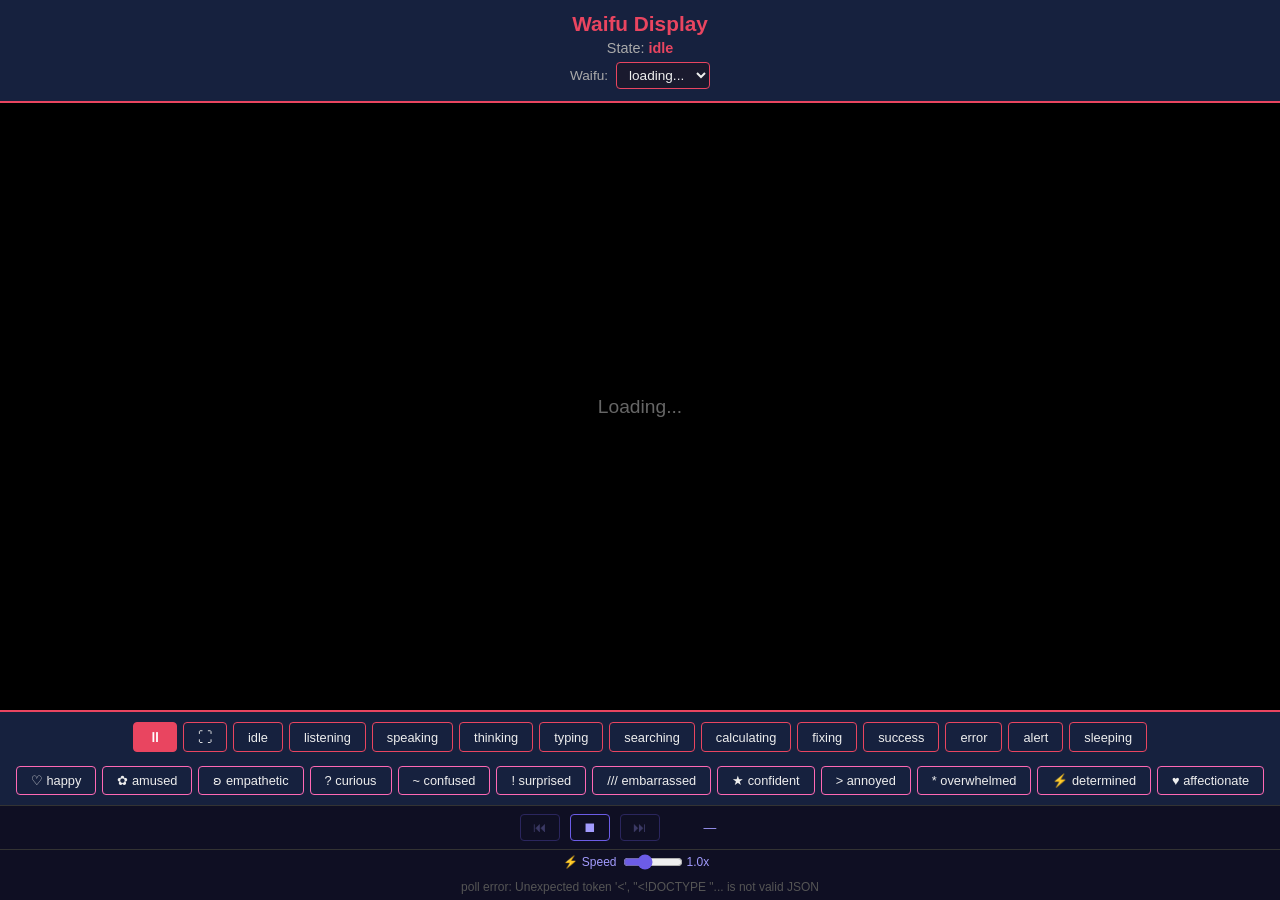
==== commit 4b012ca7: "attempt fix tts speed" ====
--- a/index.html
+++ b/index.html
@@ -247,7 +247,7 @@
 <div class="controls" style="border-top:none;padding-top:4px;">
   <div id="emotionControls" style="display:flex;flex-wrap:wrap;gap:6px;justify-content:center"></div>
 </div>
-<div class="tts-controls tts-bar" id="ttsBar">
+<div class="tts-controls" id="ttsBar">
   <button id="ttsSkipBack" onclick="ttsSkip('back')" disabled title="Skip back">⏮</button>
   <button id="ttsClear" onclick="ttsClear()" title="Stop TTS">⏹</button>
   <button id="ttsSkipForward" onclick="ttsSkip('forward')" disabled title="Skip forward">⏭</button>
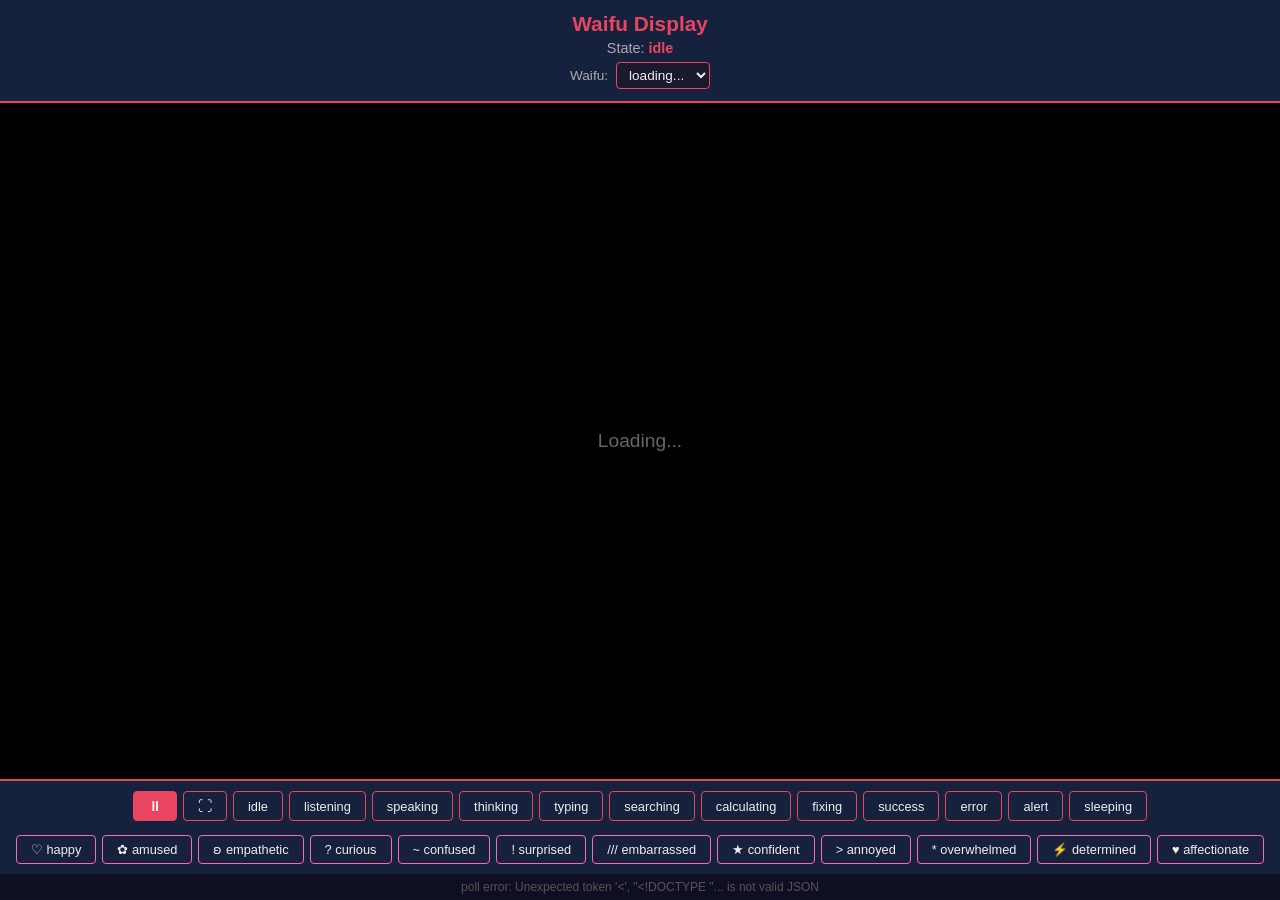
==== commit 40181842: "remove tts" ====
--- a/index.html
+++ b/index.html
@@ -69,8 +69,6 @@
   /* Full window mode */
   body.fullwindow .header,
   body.fullwindow .controls,
-  body.fullwindow .tts-controls,
-  body.fullwindow .speed-bar,
   body.fullwindow .debug-bar {
     display: none !important;
   }
@@ -160,56 +158,6 @@
     font-weight: bold;
   }
 
-  .tts-controls {
-    padding: 8px 12px;
-    background: #0f0f23;
-    border-top: 1px solid #333;
-    display: flex;
-    align-items: center;
-    justify-content: center;
-    gap: 10px;
-  }
-  .tts-controls button {
-    padding: 5px 12px;
-    border: 1px solid #6c5ce7;
-    background: transparent;
-    color: #a29bfe;
-    border-radius: 4px;
-    cursor: pointer;
-    font-size: 0.85em;
-    transition: all 0.15s;
-    min-width: 36px;
-  }
-  .tts-controls button:hover { background: #6c5ce7; color: #fff; }
-  .tts-controls button:disabled { opacity: 0.3; cursor: default; }
-  .tts-controls button:disabled:hover { background: transparent; color: #a29bfe; }
-  .tts-chunk-info {
-    font-size: 0.8em;
-    color: #a29bfe;
-    min-width: 80px;
-    text-align: center;
-  }
-  .tts-chunk-text {
-    font-size: 0.7em;
-    color: #666;
-    max-width: 300px;
-    white-space: nowrap;
-    overflow: hidden;
-    text-overflow: ellipsis;
-  }
-  .tts-bar { display: none; }
-  .tts-bar.active { display: flex; }
-  .speed-bar {
-    padding: 4px 12px;
-    background: #0f0f23;
-    border-top: 1px solid #333;
-    display: flex;
-    align-items: center;
-    justify-content: center;
-  }
-  .tts-speed-control { display: flex; align-items: center; gap: 4px; }
-  .tts-speed-control input[type=range] { cursor: pointer; }
-
   .debug-bar {
     padding: 6px 12px;
     background: #0f0f23;
@@ -246,22 +194,6 @@
 </div>
 <div class="controls" style="border-top:none;padding-top:4px;">
   <div id="emotionControls" style="display:flex;flex-wrap:wrap;gap:6px;justify-content:center"></div>
-</div>
-<div class="tts-controls" id="ttsBar">
-  <button id="ttsSkipBack" onclick="ttsSkip('back')" disabled title="Skip back">⏮</button>
-  <button id="ttsClear" onclick="ttsClear()" title="Stop TTS">⏹</button>
-  <button id="ttsSkipForward" onclick="ttsSkip('forward')" disabled title="Skip forward">⏭</button>
-  <span class="tts-chunk-info" id="ttsChunkInfo">—</span>
-  <span class="tts-chunk-text" id="ttsChunkText"></span>
-</div>
-<div class="speed-bar" id="speedBar">
-  <span class="tts-speed-control">
-    <label style="font-size:0.75em;color:#a29bfe;margin-right:2px">⚡ Speed</label>
-    <input type="range" id="ttsSpeed" min="0.5" max="2.0" step="0.1" value="1.0"
-           style="width:60px;accent-color:#6c5ce7;vertical-align:middle"
-           oninput="ttsSetSpeed(this.value)" title="Speech speed" />
-    <span id="ttsSpeedValue" style="font-size:0.75em;color:#a29bfe;min-width:30px;display:inline-block">1.0x</span>
-  </span>
 </div>
 <div class="debug-bar" id="debugBar">polling...</div>
 
@@ -515,114 +447,6 @@
   }
 }
 
-// ── TTS Controls ─────────────────────────────────────────────────────────────
-const ttsBar = document.getElementById('ttsBar');
-const ttsSkipBack = document.getElementById('ttsSkipBack');
-const ttsSkipForward = document.getElementById('ttsSkipForward');
-const ttsChunkInfo = document.getElementById('ttsChunkInfo');
-const ttsChunkText = document.getElementById('ttsChunkText');
-
-let ttsPollInterval = 2000; // poll every 2s when idle
-let ttsPollTimer = null;
-
-async function pollTTS() {
-  try {
-    const res = await fetch('/tts/status');
-    const data = await res.json();
-
-    if (data.error) {
-      ttsBar.classList.remove('active');
-      scheduleTTS(2000);
-      return;
-    }
-
-    const isActive = data.playing || data.queue_size > 0;
-    ttsBar.classList.toggle('active', isActive);
-
-    // Poll faster when active, slower when idle
-    const nextInterval = isActive ? 500 : 2000;
-
-    if (isActive) {
-      const cur = (data.batch_current ?? -1) + 1; // 1-indexed display
-      const total = data.batch_total ?? 0;
-      ttsChunkInfo.textContent = total > 0 ? `${cur}/${total}` : '...';
-      ttsSkipBack.disabled = cur <= 1;
-      ttsSkipForward.disabled = cur >= total && !data.playing;
-
-      if (data.current_text) {
-        ttsChunkText.textContent = data.current_text;
-        ttsChunkText.title = data.current_text;
-      } else {
-        ttsChunkText.textContent = '';
-      }
-    }
-    scheduleTTS(nextInterval);
-  } catch {
-    ttsBar.classList.remove('active');
-    scheduleTTS(2000);
-  }
-}
-
-function scheduleTTS(ms) {
-  clearTimeout(ttsPollTimer);
-  ttsPollTimer = setTimeout(pollTTS, ms);
-}
-
-async function ttsSkip(direction) {
-  try {
-    await fetch('/tts/skip', {
-      method: 'POST',
-      headers: { 'Content-Type': 'application/json' },
-      body: JSON.stringify({ direction }),
-    });
-    // Poll immediately for UI update
-    scheduleTTS(100);
-  } catch (e) {
-    console.error('TTS skip error:', e);
-  }
-}
-
-async function ttsClear() {
-  try {
-    await fetch('/tts/clear', { method: 'POST' });
-    scheduleTTS(100);
-  } catch (e) {
-    console.error('TTS clear error:', e);
-  }
-}
-
-async function ttsSetSpeed(val) {
-  const speed = parseFloat(val);
-  document.getElementById('ttsSpeedValue').textContent = speed.toFixed(1) + 'x';
-  try { localStorage.setItem('ttsSpeed', speed.toString()); } catch {}
-  try {
-    await fetch('/tts/speed', {
-      method: 'POST',
-      headers: { 'Content-Type': 'application/json' },
-      body: JSON.stringify({ speed }),
-    });
-  } catch (e) {
-    console.error('TTS speed error:', e);
-  }
-}
-
-// Load saved speed on startup, push to server
-(async function loadTtsSpeed() {
-  let speed = 1.0;
-  try {
-    const saved = parseFloat(localStorage.getItem('ttsSpeed'));
-    if (!isNaN(saved) && saved >= 0.5 && saved <= 2.0) speed = saved;
-  } catch {}
-  document.getElementById('ttsSpeed').value = speed;
-  document.getElementById('ttsSpeedValue').textContent = speed.toFixed(1) + 'x';
-  try {
-    await fetch('/tts/speed', {
-      method: 'POST',
-      headers: { 'Content-Type': 'application/json' },
-      body: JSON.stringify({ speed }),
-    });
-  } catch {}
-})();
 
 // ── Full Window Toggle ─────────────────────────────────────────────────────
 function toggleFullWindow() {
@@ -714,10 +538,8 @@
   if (e.key === '0') { e.preventDefault(); resetView(); }
 });
 
-// Poll TTS status alongside sprite state
 setInterval(poll, 1000);
 poll();
-pollTTS(); // self-scheduling via scheduleTTS()
 </script>
 
 </body>
